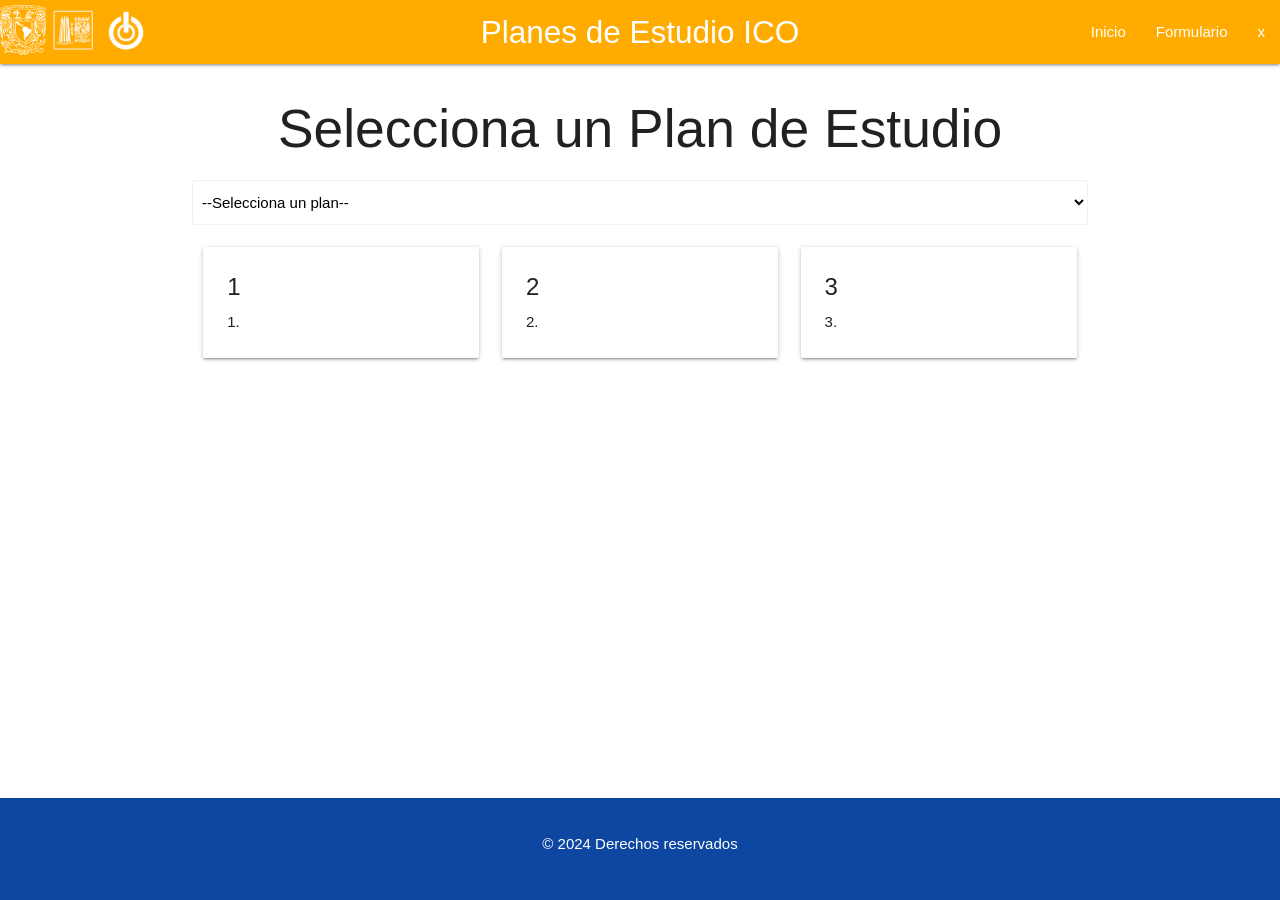
==== pwtitulacion/index.html @ 95da162f "Add files via upload" ====
<!DOCTYPE html>
<html lang="es">
  <head>
    <meta charset="UTF-8">
    <meta name="viewport" content="width=device-width, initial-scale=1.0">
    <title>Maqueta Responsive</title>

    <!--Import Google Icon Font-->
    <link href="https://fonts.googleapis.com/icon?family=Material+Icons" rel="stylesheet">
    <!--Import materialize.css-->
    <link href="https://cdnjs.cloudflare.com/ajax/libs/materialize/1.0.0/css/materialize.min.css" rel="stylesheet">

    <script>
      // Función para redirigir según el plan seleccionado
      function redirigirPlan() {
        var planSeleccionado = document.getElementById("planes").value;
        if (planSeleccionado) {
          window.location.href = planSeleccionado;
        }
      }
    </script>

    <style>
      /* Asegura que el pie de página esté siempre al final */
      html, body {
        height: 100%;
        margin: 0;
        display: flex;
        flex-direction: column;
      }

      main {
        flex: 1 0 auto; /* Permite que el contenido principal crezca y ocupe el espacio disponible */
      }

      footer {
        padding: 10px 0;
      }
    </style>
  </head>

  <body>
    <!-- Encabezado con barra de navegación -->
    <header>
      <nav class=" amber accent-4"> 
        <div class="nav-wrapper"> 
          <!-- Imagen izquierda -->
          <a href="#">
            <img src="unamblanco.png" alt="Logo UNAM" style="height: 50px; margin-top: 5px;">
            <img src="fesblanco.png" alt="Logo FES" style="height: 50px; margin-top: 5px;">
            <img src="2icoblanco.png" alt="Logo ICO" style="height: 50px; margin-top: 5px;">
          </a>
  
          <!-- Título del sitio centrado -->
          <a href="#" class="brand-logo center">Planes de Estudio ICO</a>

          <ul id="nav-mobile" class="right hide-on-med-and-down">
            <li><a href="#">Inicio</a></li>
            <li><a href="xd.html">Formulario</a></li>
            <li><a href="#">x</a></li>
          </ul>
        </div>
      </nav>
    </header>

    <!-- Contenido principal -->
    <main class="container">
      <section class="planes">
        <h2 class="center-align">Selecciona un Plan de Estudio</h2>

        <!-- Select usando Materialize -->
        <div class="input-field col s12">
          <select id="planes" class="browser-default" onchange="redirigirPlan()">
            <option value="" disabled selected>--Selecciona un plan--</option>
            <option value="plan_8082.html">Plan 80,82</option>
            <option value="plan_1759.html">Plan 1759</option>
            <option value="plan_2119.html">Plan 2119</option>
          </select>
        </div>

        <!-- Sección de contenido con diseño responsivo -->
        <div class="row">
          <div class="col s12 m4">
            <div class="card">
              <div class="card-content">
                <span class="card-title">1</span>
                <p>1.</p>
              </div>
            </div>
          </div>
          <div class="col s12 m4">
            <div class="card">
              <div class="card-content">
                <span class="card-title">2</span>
                <p>2.</p>
              </div>
            </div>
          </div>
          <div class="col s12 m4">
            <div class="card">
              <div class="card-content">
                <span class="card-title">3</span>
                <p>3.</p>
              </div>
            </div>
          </div>
        </div>
      </section>
    </main>

    <!-- Pie de página siempre al fondo -->
    <footer class="page-footer blue darken-4">
      <div class="container">
        <div class="row">
          <div class="col s12">
            <p class="center-align">&copy; 2024 Derechos reservados</p>
          </div>
        </div>
      </div>
    </footer>

    <!-- JavaScript al final para optimizar la carga -->
    <script src="https://cdnjs.cloudflare.com/ajax/libs/materialize/1.0.0/js/materialize.min.js"></script>
  </body>
</html>
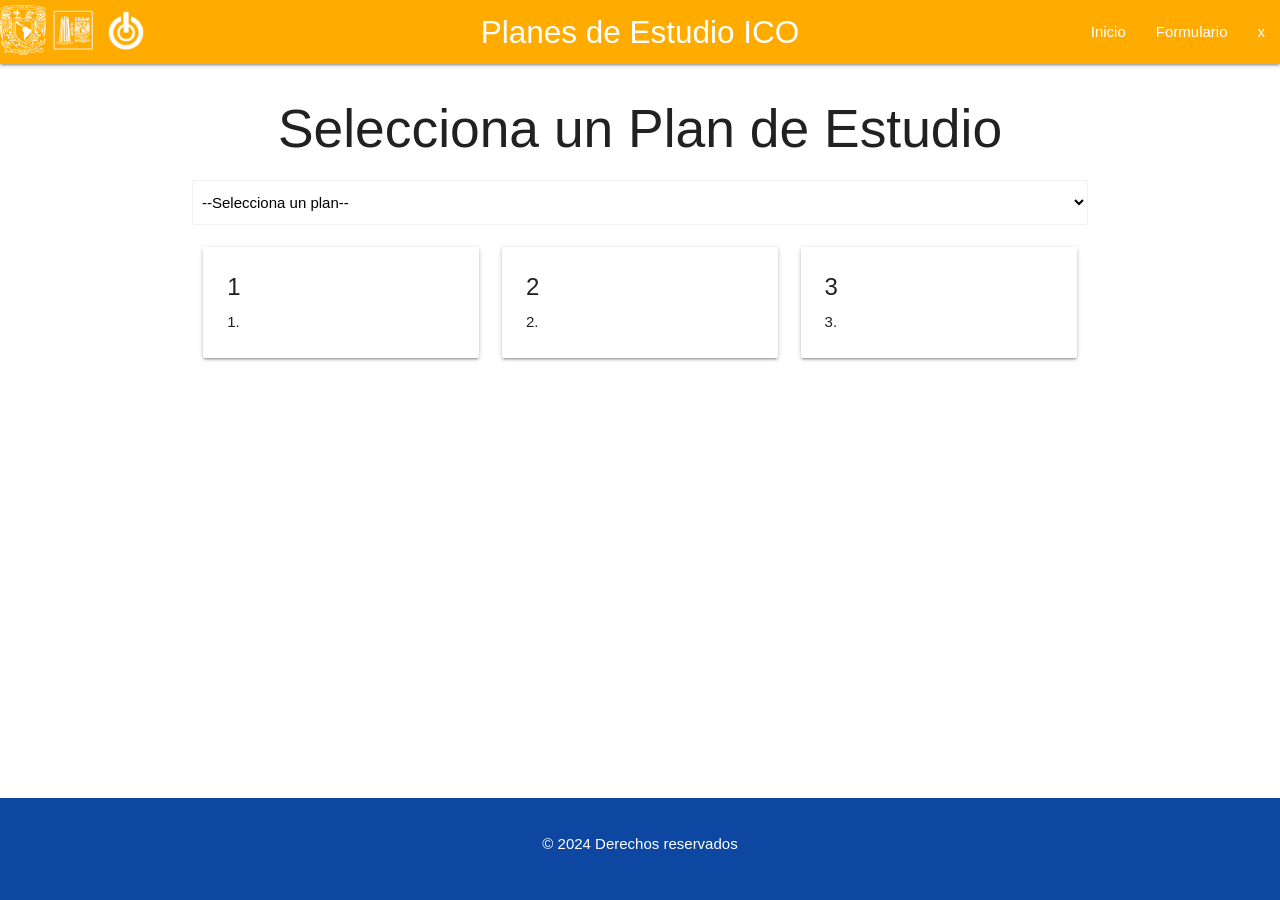
==== commit faf94e86: "Se borra linea en blanco" ====
--- a/pwtitulacion/index.html
+++ b/pwtitulacion/index.html
@@ -122,4 +122,4 @@
     <!-- JavaScript al final para optimizar la carga -->
     <script src="https://cdnjs.cloudflare.com/ajax/libs/materialize/1.0.0/js/materialize.min.js"></script>
   </body>
-</html>
+</html>
